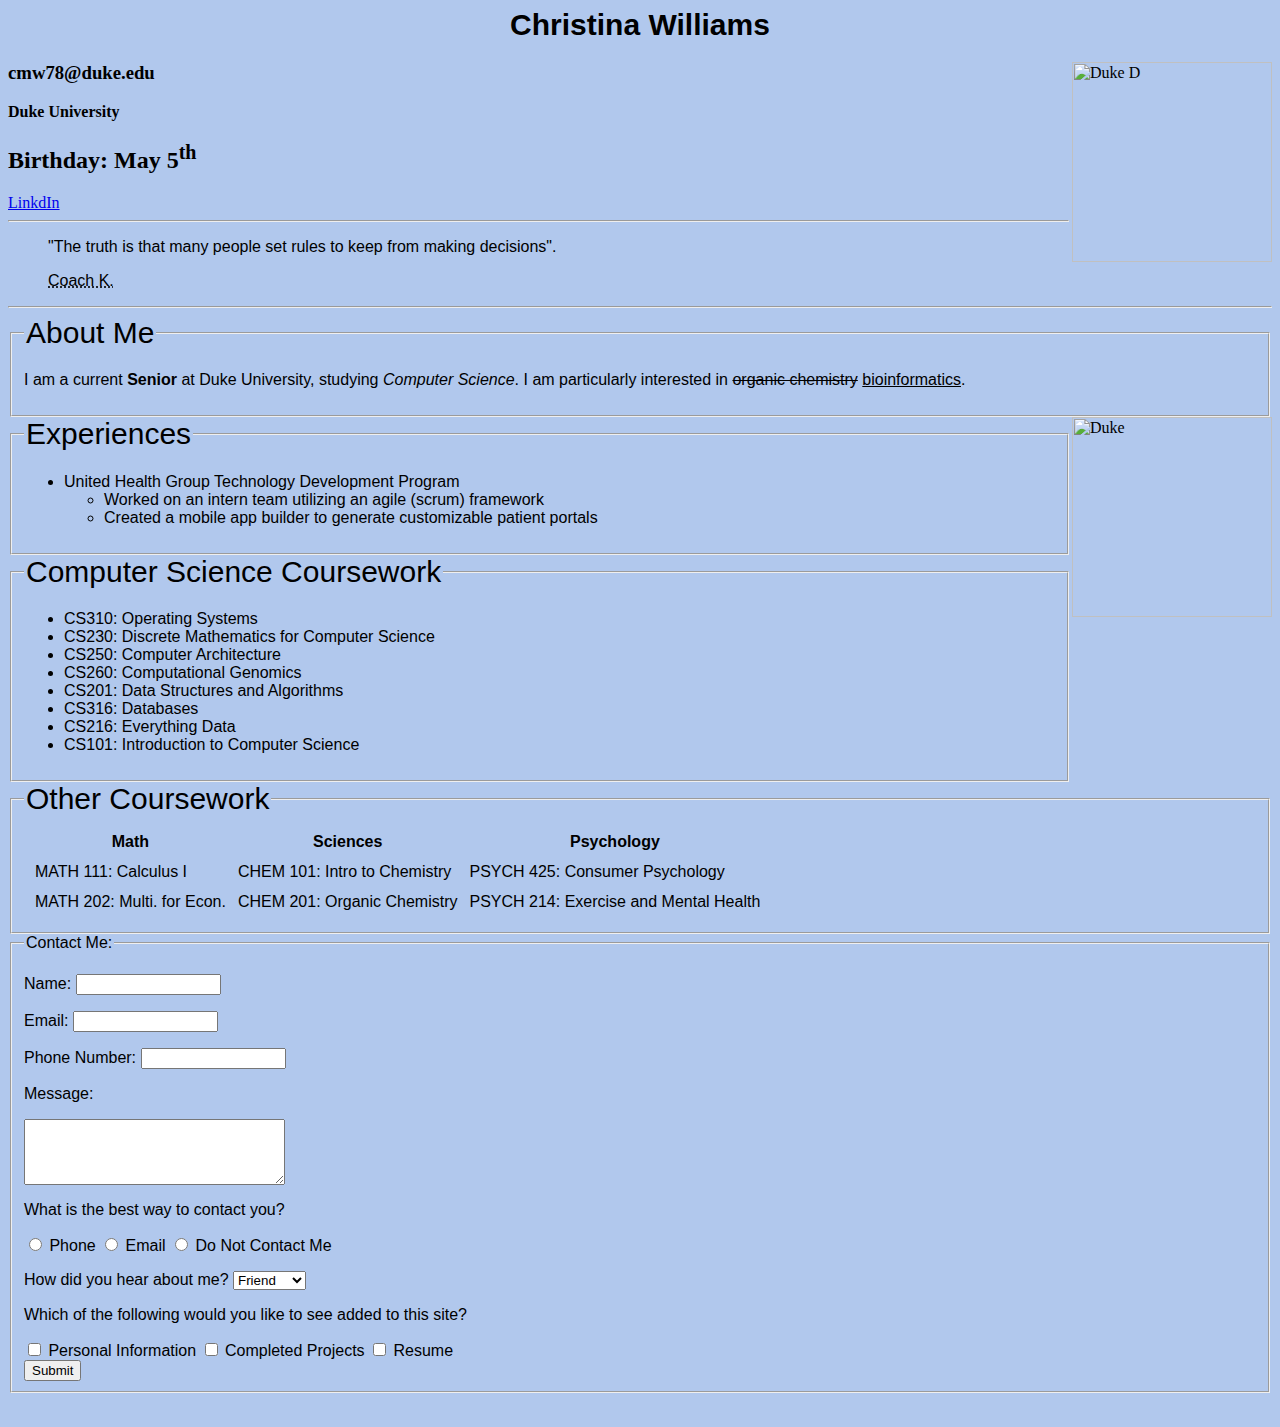
==== project1/index.html @ 5dbbd96d "need to add links" ====
<html>
<head>
<link href="style.css" rel="stylesheet" type="text/css"/>
<title> Christina Williams' Personal Website </title>
</head>
<body>
	<h1>Christina Williams</h1>
		<img src="http://content.sportslogos.net/logos/31/663/full/2469.png" height = "200" width="200" align="right" title="Duke D"/>
	<h3> cmw78@duke.edu </h3>
	<strong> Duke University </strong>
	<h2> Birthday: May 5<sup>th</sup> </h2>
	<a href = "https://www.linkedin.com/in/christina-w-4a22388a/"> LinkdIn </a>
	<hr />

	<blockquote cite="https://www.brainyquote.com/quotes/authors/m/mike_krzyzewski.html">
		<p>"The truth is that many people set rules to keep from making decisions".<p>
		 <abbr title="Coach Krzyzewski">Coach K.</abbr>
	</blockquote>
	<hr />
<fieldset>
	<legend id="border"> About Me </legend>
<p> I am a current <b>Senior</b> at Duke University, studying <i>Computer Science</i>. I am particularly interested in <del>organic chemistry</del> <ins>bioinformatics</ins>. </p>
</fieldset>
<img src="https://i.pinimg.com/736x/bb/31/c5/bb31c5729ab35d5cf16ea0b141c98fbb--duke-university-duke-blue-devils.jpg" height = "200" width="200" align="right" title="Duke"/>

<fieldset>
<legend id="border"> Experiences </legend>
<ul>
	<li> United Health Group Technology Development Program</li>
		<ul>
			<li> Worked on an intern team utilizing an agile (scrum) framework </li>
			<li> Created a mobile app builder to generate customizable patient portals </li>
		</ul>
</ul>
</fieldset>
<fieldset>
<legend id="border"> Computer Science Coursework </legend>
<ul>
	<li> CS310: Operating Systems </li>
	<li> CS230: Discrete Mathematics for Computer Science </li>
	<li> CS250: Computer Architecture </li>
	<li> CS260: Computational Genomics </li>
	<li> CS201: Data Structures and Algorithms </li>
	<li> CS316: Databases </li>
	<li> CS216: Everything Data </li>
	<li> CS101: Introduction to Computer Science </li>


</ul>
</fieldset>

<fieldset>
	<legend id="border"> Other Coursework </legend>
<table cellspacing="10">
	<tr>
		<th scope="col"> Math</th>
		<th scope="col"> Sciences</th>
		<th scope="col"> Psychology </th>
	</tr>
	<tr>
		<td>MATH 111: Calculus I </td>
		<td>CHEM 101: Intro to Chemistry </td>
		<td>PSYCH 425: Consumer Psychology </td>
	</tr>
	<tr>
		<td>MATH 202: Multi. for Econ. </td>
		<td>CHEM 201: Organic Chemistry </td>
		<td>PSYCH 214: Exercise and Mental Health </td>
	</tr>
</table>
</fieldset>

<fieldset>
		<legend> Contact Me: </legend>
	<p> Name:
		<input type="text" name= "name" size = "15" maxlength="30"/>
		</p></p> Email:
		<input type="text" name="email" size="15" maxlength="30"/>
		</p>
		<p> Phone Number:
		<input type="text" name="phone" size="15" maxlength="30"/></p>

		<p> Message: </p>
	<textarea name="comments" cols="30" rows="4">  </textarea>
	</br>
		<p> What is the best way to contact you?</p>
		<input type="radio" name="answer" value="phone"/> Phone
		<input type="radio" name="answer" value="email"/> Email
		<input type="radio" name="answer" value="no"/> Do Not Contact Me
	</br>
	<p> How did you hear about me?
		<select name="hear">
			<option value="friend"> Friend </option>
			<option value="linkedin"> LinkedIn </option>
			<option value="other"> Other </option>
		</select>
	</p>
	<p> Which of the following would you like to see added to this site?</p>
	<input type="checkbox" name="personal"/> Personal Information
	<input type="checkbox" name="completedProjects"/> Completed Projects
	<input type="checkbox" name="resume"/> Resume


	</br>
	<button type="button"> Submit </button>

	</fieldset>
	</br>



</p>
</body>
</html>
---- project1/style.css ----
html{
	background-color: rgb(177,200,237);
}
h1{
	color:black;
	font-size:30;
	text-align:center;
}
#border{
	font-size:30;
}
p, h1, fieldset{
	font-family: Arial;
}
#heading{
	color: white;
}
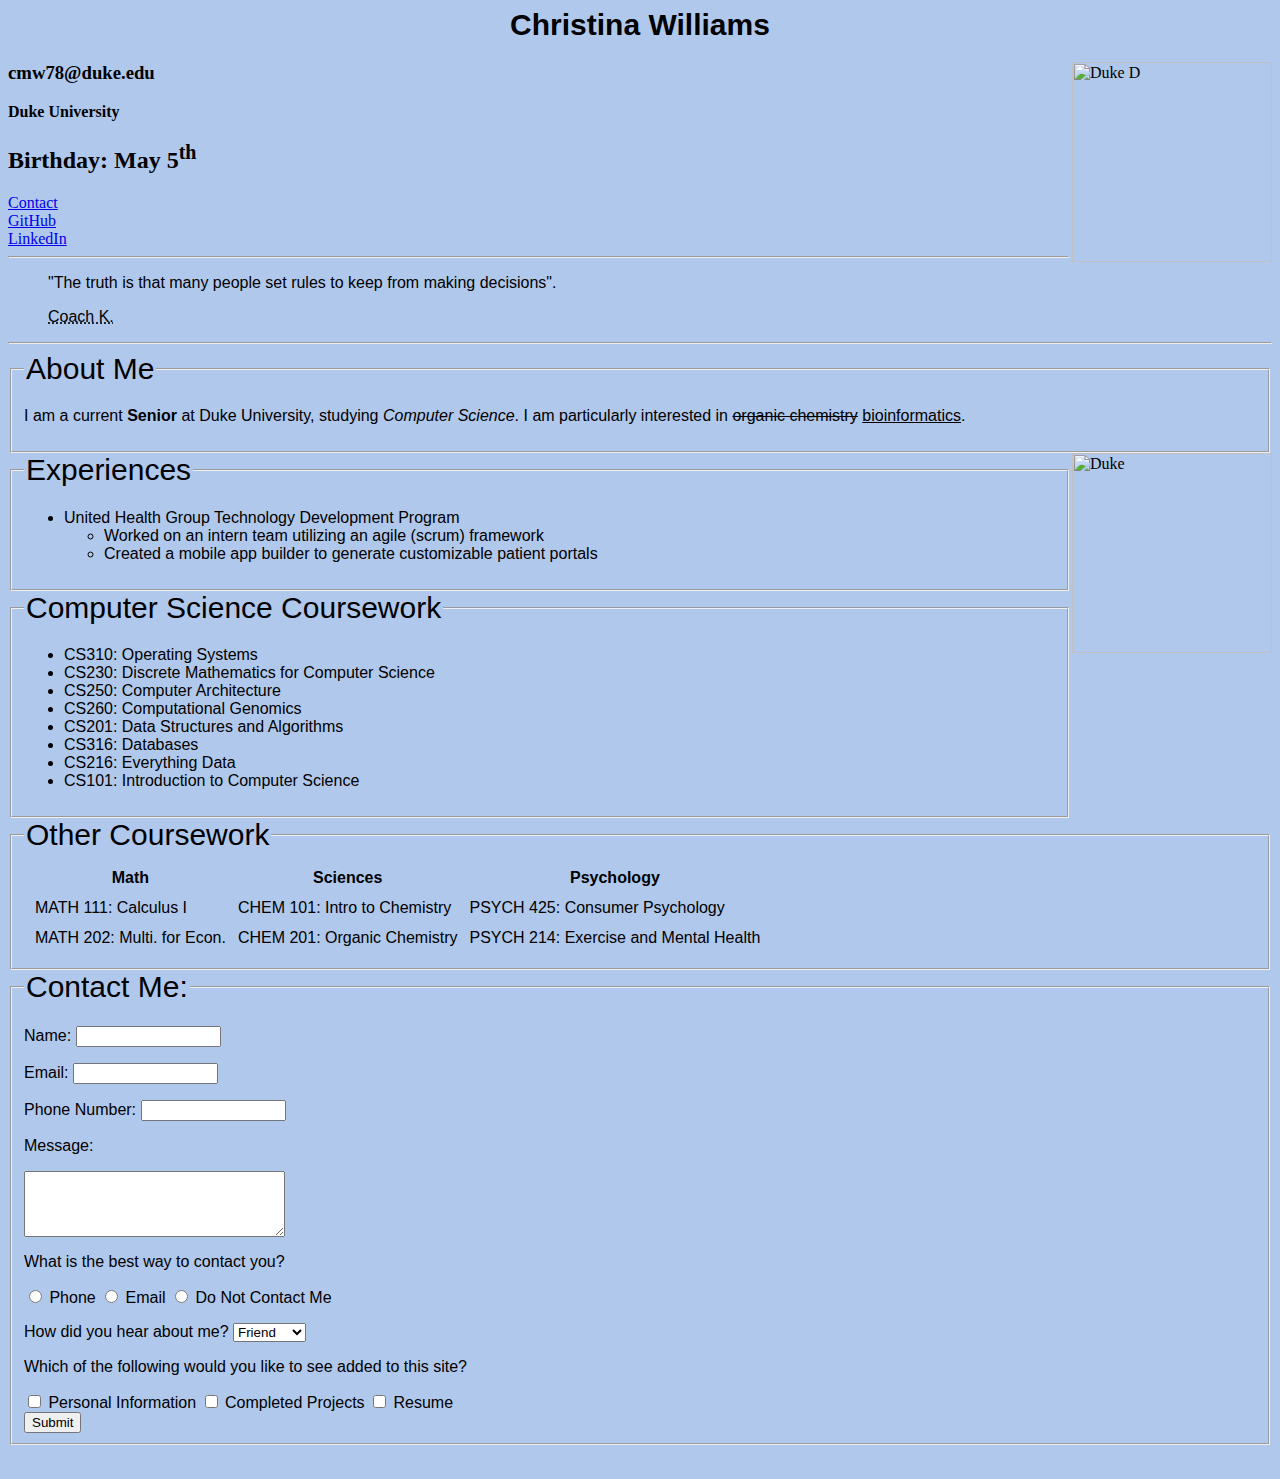
==== commit 75c6edde: "rough draft- all components included" ====
--- a/project1/index.html
+++ b/project1/index.html
@@ -9,7 +9,9 @@
 	<h3> cmw78@duke.edu </h3>
 	<strong> Duke University </strong>
 	<h2> Birthday: May 5<sup>th</sup> </h2>
-	<a href = "https://www.linkedin.com/in/christina-w-4a22388a/"> LinkdIn </a>
+	<a href="#contact"> Contact </a> <br />
+	<a href = "https://github.com/cmw78/cmw78.github.io" target="_blank"> GitHub </a> <br />
+	<a href = "https://www.linkedin.com/in/christina-w-4a22388a/"> LinkedIn </a>
 	<hr />
 
 	<blockquote cite="https://www.brainyquote.com/quotes/authors/m/mike_krzyzewski.html">
@@ -71,7 +73,7 @@
 </fieldset>
 
 <fieldset>
-		<legend> Contact Me: </legend>
+		<legend id="contact"> Contact Me: </legend>
 	<p> Name:
 		<input type="text" name= "name" size = "15" maxlength="30"/>
 		</p></p> Email:
--- a/project1/style.css
+++ b/project1/style.css
@@ -6,7 +6,7 @@
 	font-size:30;
 	text-align:center;
 }
-#border{
+#border, #contact{
 	font-size:30;
 }
 p, h1, fieldset{
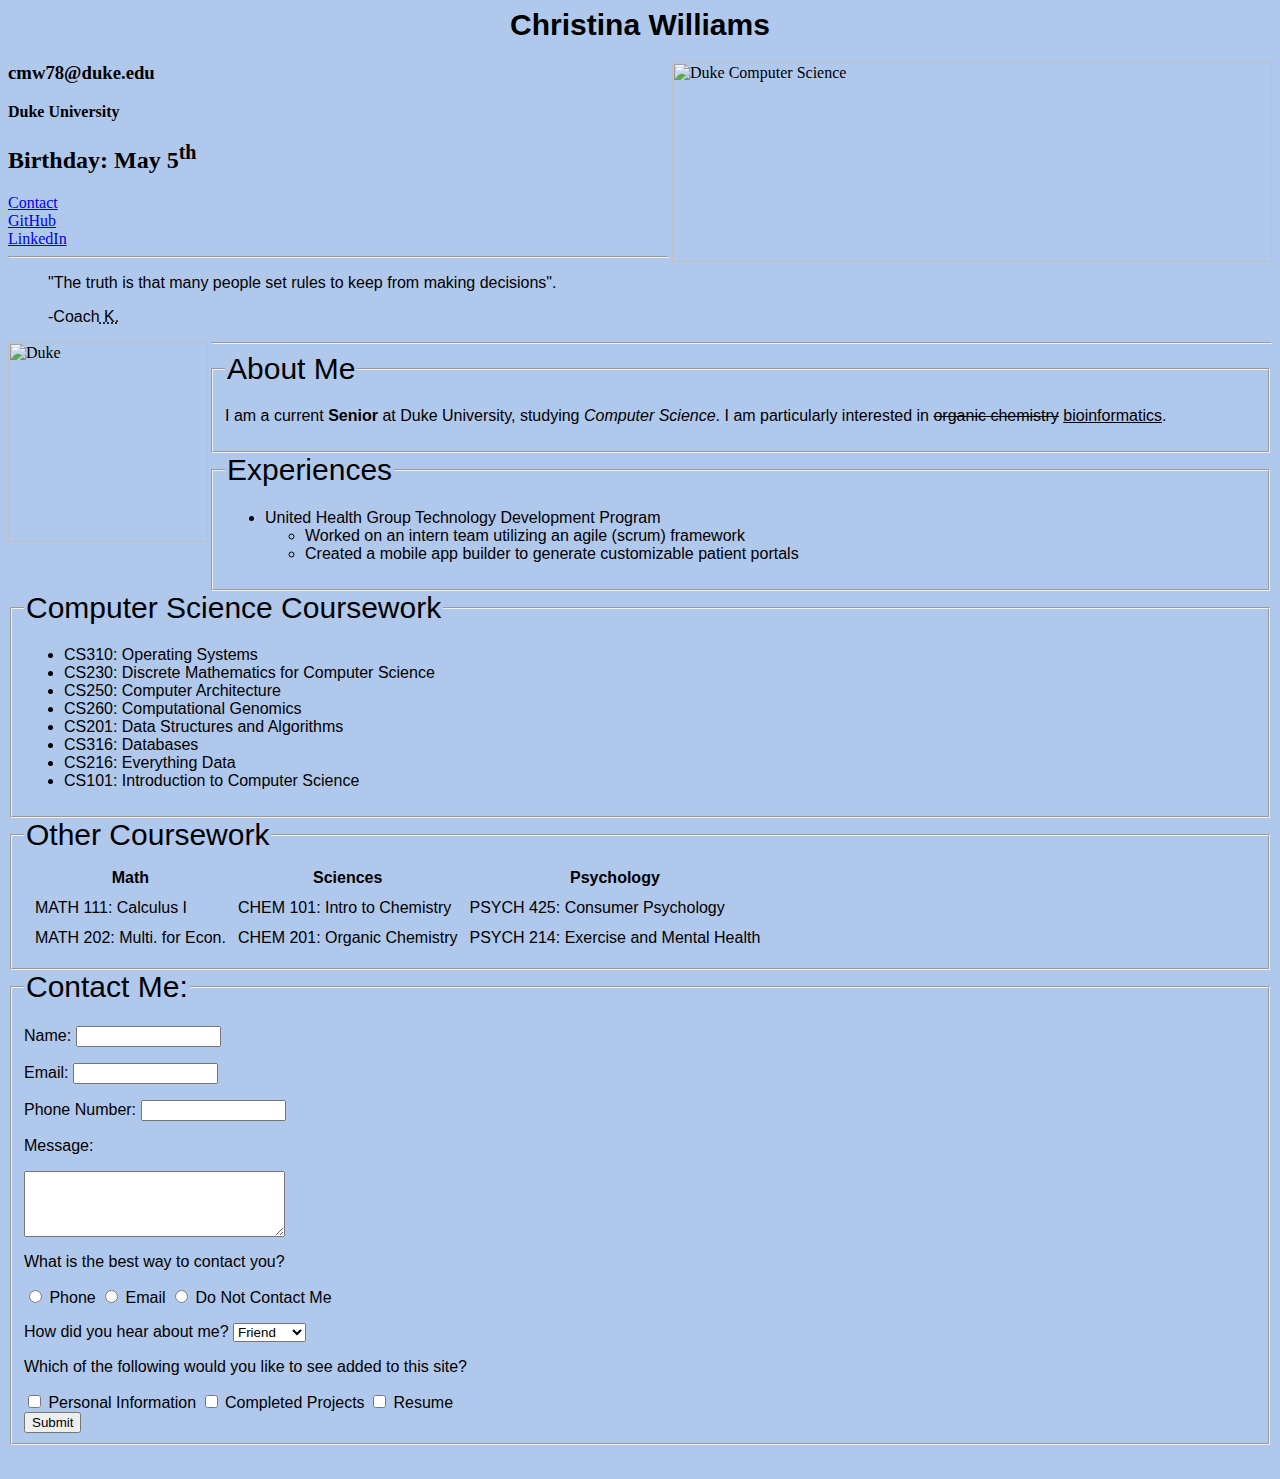
==== commit c575959e: "final" ====
--- a/project1/index.html
+++ b/project1/index.html
@@ -5,7 +5,8 @@
 </head>
 <body>
 	<h1>Christina Williams</h1>
-		<img src="http://content.sportslogos.net/logos/31/663/full/2469.png" height = "200" width="200" align="right" title="Duke D"/>
+		<img src="https://users.cs.duke.edu/~alijani/cslogo.gif" height = "200" width="600" align="right" title="Duke Computer Science"/>
+
 	<h3> cmw78@duke.edu </h3>
 	<strong> Duke University </strong>
 	<h2> Birthday: May 5<sup>th</sup> </h2>
@@ -16,14 +17,15 @@
 
 	<blockquote cite="https://www.brainyquote.com/quotes/authors/m/mike_krzyzewski.html">
 		<p>"The truth is that many people set rules to keep from making decisions".<p>
-		 <abbr title="Coach Krzyzewski">Coach K.</abbr>
+		 -Coach<abbr title="Krzyzewski"> K.</abbr>
 	</blockquote>
+			<img src="https://i.pinimg.com/736x/bb/31/c5/bb31c5729ab35d5cf16ea0b141c98fbb--duke-university-duke-blue-devils.jpg" height = "200" width="200" align="left" title="Duke"/>
 	<hr />
 <fieldset>
 	<legend id="border"> About Me </legend>
 <p> I am a current <b>Senior</b> at Duke University, studying <i>Computer Science</i>. I am particularly interested in <del>organic chemistry</del> <ins>bioinformatics</ins>. </p>
 </fieldset>
-<img src="https://i.pinimg.com/736x/bb/31/c5/bb31c5729ab35d5cf16ea0b141c98fbb--duke-university-duke-blue-devils.jpg" height = "200" width="200" align="right" title="Duke"/>
+
 
 <fieldset>
 <legend id="border"> Experiences </legend>
@@ -76,7 +78,8 @@
 		<legend id="contact"> Contact Me: </legend>
 	<p> Name:
 		<input type="text" name= "name" size = "15" maxlength="30"/>
-		</p></p> Email:
+		</p>
+		<p> Email:
 		<input type="text" name="email" size="15" maxlength="30"/>
 		</p>
 		<p> Phone Number:
@@ -112,5 +115,6 @@
 
 
 </p>
+
 </body>
 </html>